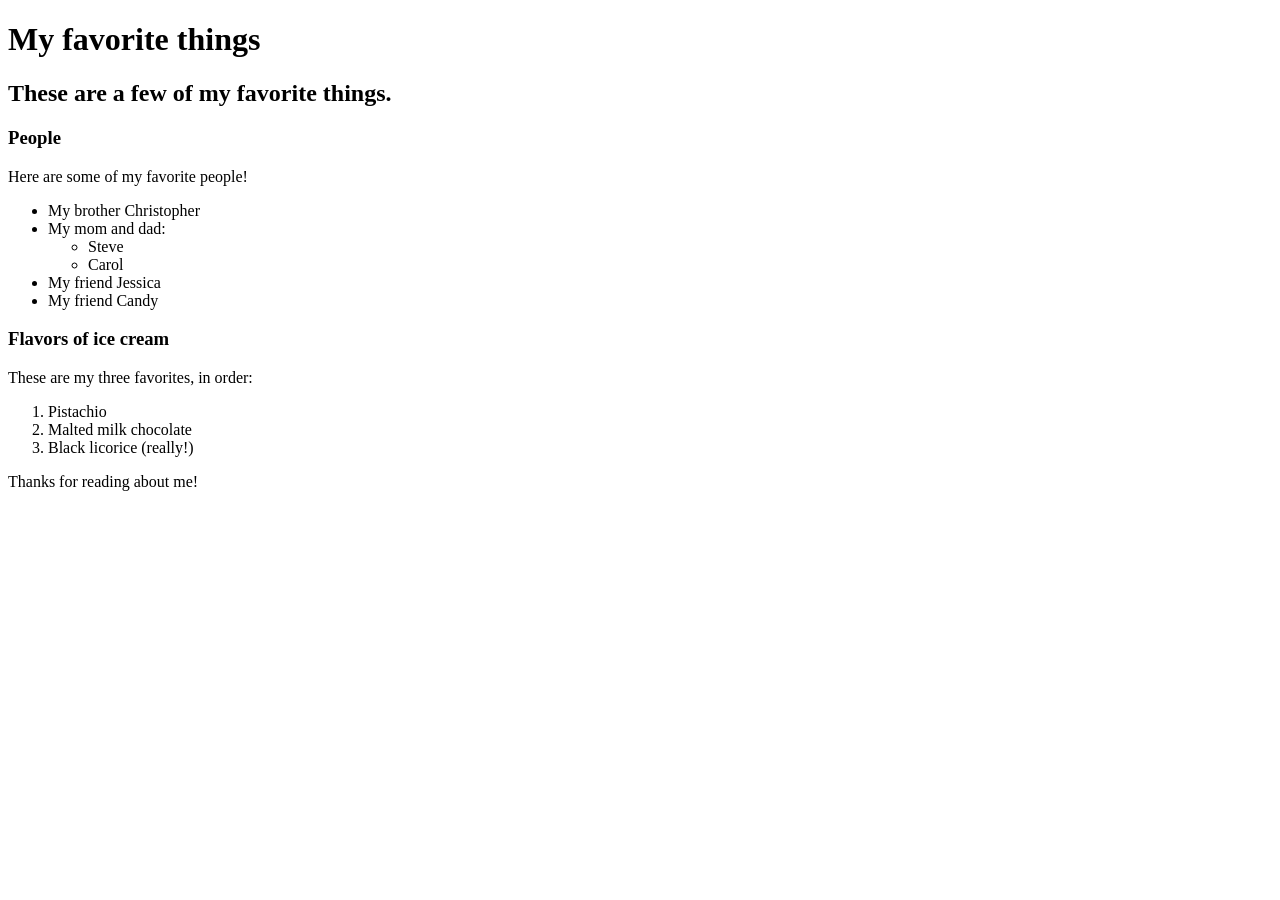
==== favorite-things.html @ b8d87a9c "added all content" ====
<!DOCTYPE html>
<html>
  <head>
    <title>Michael's favorite things</title>
  </head>
  <body>
    <h1>My favorite things</h1>
    <h2>These are a few of my favorite things.</h2>

    <h3>People</h3>
    <p>Here are some of my favorite people!</p>
    <ul>
      <li>My brother Christopher</li>
      <li>My mom and dad:
        <ul>
          <li>Steve</li>
          <li>Carol</li>
        </ul>
      </li>
      <li>My friend Jessica</li>
      <li>My friend Candy</li>
    </ul>

    <h3>Flavors of ice cream</h3>
    <p>These are my three favorites, in order:</p>
    <ol>
      <li>Pistachio</li>
      <li>Malted milk chocolate</li>
      <li>Black licorice (really!)</li>
    </ol>

    <p>Thanks for reading about me!</p>
  </body>
</html>
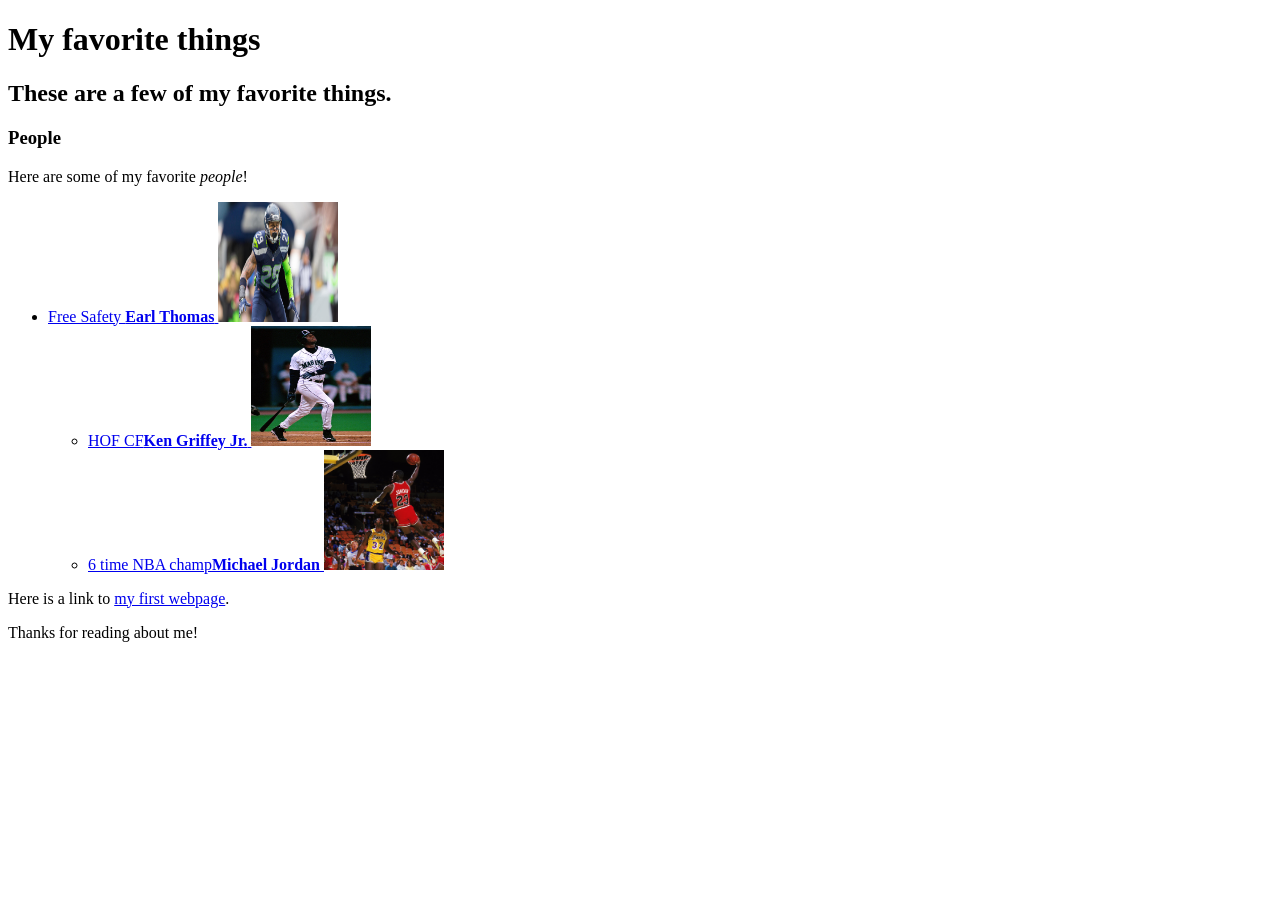
==== commit 0b2616f6: "Added images to favorite things file, added image to my-first-webpage, resized images and alignment" ====
--- a/favorite-things.html
+++ b/favorite-things.html
@@ -1,34 +1,38 @@
 <!DOCTYPE html>
 <html>
   <head>
-    <title>Michael's favorite things</title>
+    <title>Kurt's favorite things</title>
   </head>
   <body>
     <h1>My favorite things</h1>
     <h2>These are a few of my favorite things.</h2>
 
     <h3>People</h3>
-    <p>Here are some of my favorite people!</p>
+    <p>Here are some of my favorite <em>people</em>!</p>
     <ul>
-      <li>My brother Christopher</li>
-      <li>My mom and dad:
+      <li>
+        <a href="http://www.seahawks.com/sites/seahawks.com/files/styles/borealis_article_image_respondlarge/public/_article_thumbnails/clm_20151220_1342.jpg?itok=GikbmLil">
+          Free Safety <strong>Earl Thomas</strong>
+          <img src="img/earl.jpg" alt="A photo of Earl Thomas." height="120" width="120" align="bottom">
+        </a>
+      </li>
         <ul>
-          <li>Steve</li>
-          <li>Carol</li>
+          <li>
+            <a href="http://manginphotography.net/wp-content/uploads/2016/07/griffey007.jpg">
+              HOF CF<strong>Ken Griffey Jr.</strong>
+              <img src="img/griffey.jpg" alt="A photo of Griffey." height="120" width="120" align="bottom">
+            </a>
+          </li>
+          <li>
+            <a href="http://cdn.hoopshype.com/i/8a/17/b0/jordan_600.jpg">
+              6 time NBA champ<strong>Michael Jordan</strong>
+              <img src="img/mj.jpg" alt="A photo of Michael Jordan." height="120" width="120" align="bottom">
+            </a>
+          </li>
         </ul>
       </li>
-      <li>My friend Jessica</li>
-      <li>My friend Candy</li>
     </ul>
-
-    <h3>Flavors of ice cream</h3>
-    <p>These are my three favorites, in order:</p>
-    <ol>
-      <li>Pistachio</li>
-      <li>Malted milk chocolate</li>
-      <li>Black licorice (really!)</li>
-    </ol>
-
+    <p>Here is a link to <a href="my-first-webpage.html">my first webpage</a>.</p>
     <p>Thanks for reading about me!</p>
   </body>
 </html>
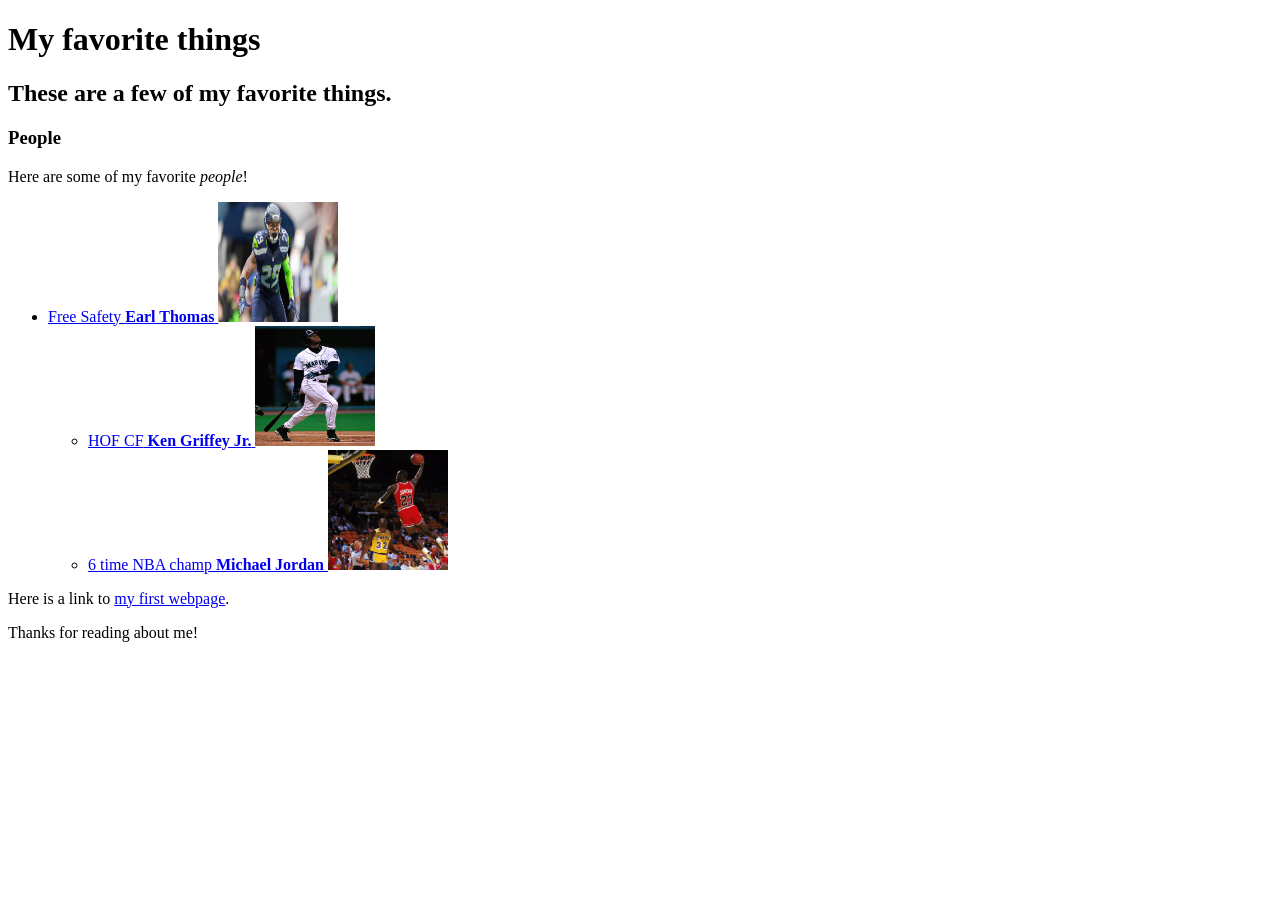
==== commit db321b05: "fixed spacing in names" ====
--- a/favorite-things.html
+++ b/favorite-things.html
@@ -19,13 +19,13 @@
         <ul>
           <li>
             <a href="http://manginphotography.net/wp-content/uploads/2016/07/griffey007.jpg">
-              HOF CF<strong>Ken Griffey Jr.</strong>
+              HOF CF<strong> Ken Griffey Jr.</strong>
               <img src="img/griffey.jpg" alt="A photo of Griffey." height="120" width="120" align="bottom">
             </a>
           </li>
           <li>
             <a href="http://cdn.hoopshype.com/i/8a/17/b0/jordan_600.jpg">
-              6 time NBA champ<strong>Michael Jordan</strong>
+              6 time NBA champ <strong>Michael Jordan</strong>
               <img src="img/mj.jpg" alt="A photo of Michael Jordan." height="120" width="120" align="bottom">
             </a>
           </li>
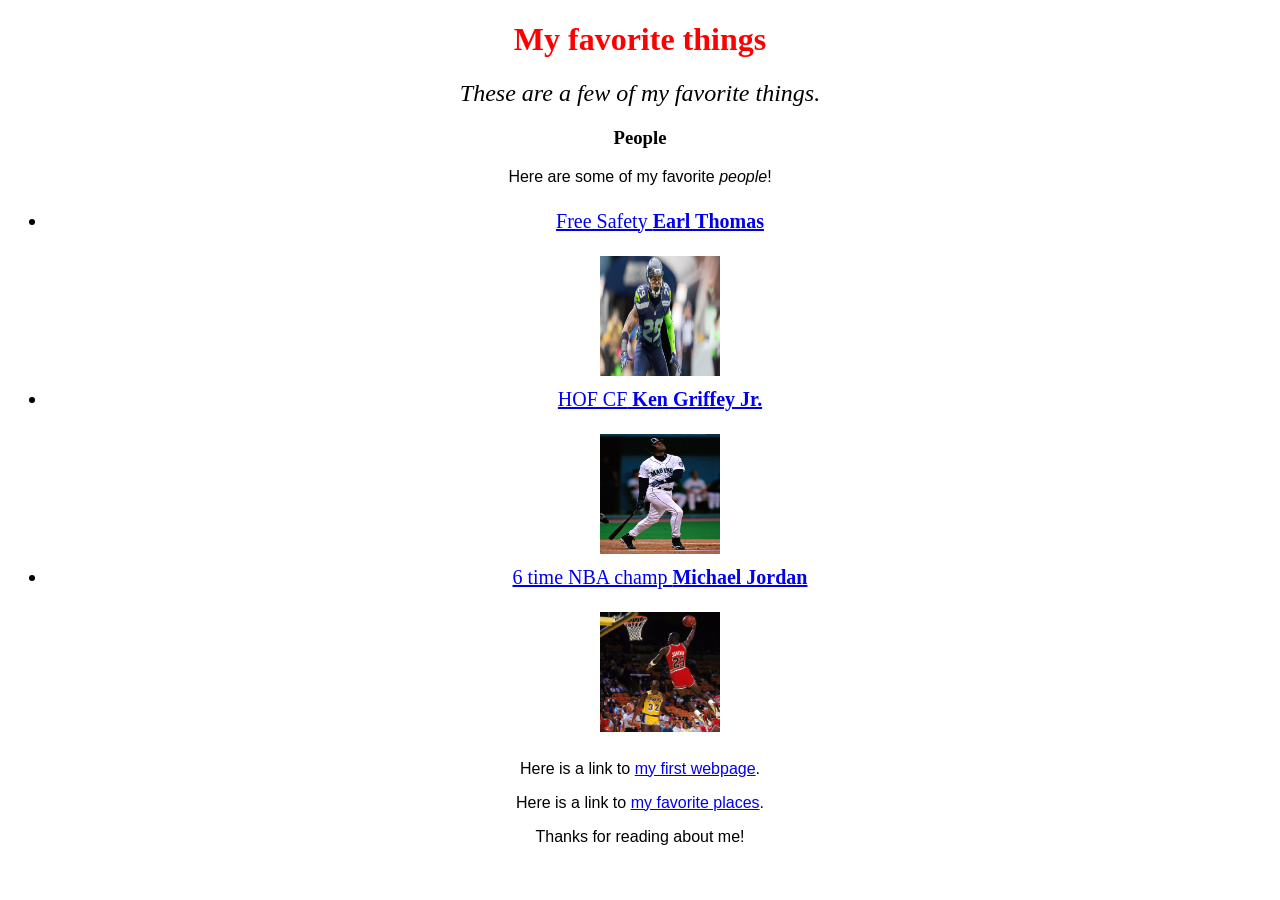
==== commit 7c30fc88: "made style changes, added images, etc." ====
--- a/favorite-things.html
+++ b/favorite-things.html
@@ -1,6 +1,7 @@
 <!DOCTYPE html>
 <html>
   <head>
+    <link href="css/styles.css" rel="stylesheet" type="text/css">
     <title>Kurt's favorite things</title>
   </head>
   <body>
@@ -13,26 +14,27 @@
       <li>
         <a href="http://www.seahawks.com/sites/seahawks.com/files/styles/borealis_article_image_respondlarge/public/_article_thumbnails/clm_20151220_1342.jpg?itok=GikbmLil">
           Free Safety <strong>Earl Thomas</strong>
+          <p style="text-indent: 5em;"></p>
           <img src="img/earl.jpg" alt="A photo of Earl Thomas." height="120" width="120" align="bottom">
         </a>
       </li>
-        <ul>
-          <li>
-            <a href="http://manginphotography.net/wp-content/uploads/2016/07/griffey007.jpg">
-              HOF CF<strong> Ken Griffey Jr.</strong>
-              <img src="img/griffey.jpg" alt="A photo of Griffey." height="120" width="120" align="bottom">
-            </a>
-          </li>
-          <li>
-            <a href="http://cdn.hoopshype.com/i/8a/17/b0/jordan_600.jpg">
-              6 time NBA champ <strong>Michael Jordan</strong>
-              <img src="img/mj.jpg" alt="A photo of Michael Jordan." height="120" width="120" align="bottom">
-            </a>
-          </li>
-        </ul>
+      <li>
+        <a href="http://manginphotography.net/wp-content/uploads/2016/07/griffey007.jpg">
+          HOF CF<strong> Ken Griffey Jr.</strong>
+          <p style="text-indent: 5em;"></p>
+          <img src="img/griffey.jpg" alt="A photo of Griffey." height="120" width="120" align="bottom">
+        </a>
+      </li>
+      <li>
+        <a href="http://cdn.hoopshype.com/i/8a/17/b0/jordan_600.jpg">
+          6 time NBA champ <strong>Michael Jordan</strong>
+          <p style="text-indent: 5em;"></p>
+          <img src="img/mj.jpg" alt="A photo of Michael Jordan." height="120" width="120" align="bottom">
+        </a>
       </li>
     </ul>
     <p>Here is a link to <a href="my-first-webpage.html">my first webpage</a>.</p>
+    <p>Here is a link to <a href="favorite-places.html">my favorite places</a>.</p>
     <p>Thanks for reading about me!</p>
   </body>
 </html>
--- a/css/styles.css
+++ b/css/styles.css
@@ -0,0 +1,32 @@
+h1 {
+  color: red;
+  text-align: center;
+}
+
+h2 {
+  font-style: italic;
+  justify-content: center;
+  text-align: center;
+  font-weight: 100;
+}
+
+p {
+  font-family: sans-serif;
+  text-align: center;
+}
+
+ul {
+  font-size: 20px;
+  line-height: 30px;
+  text-align: center;
+}
+
+body {
+  text-align: center;
+  justify-content: center;
+}
+
+img source {
+  justify-content: center;
+  text-align: center;
+}
